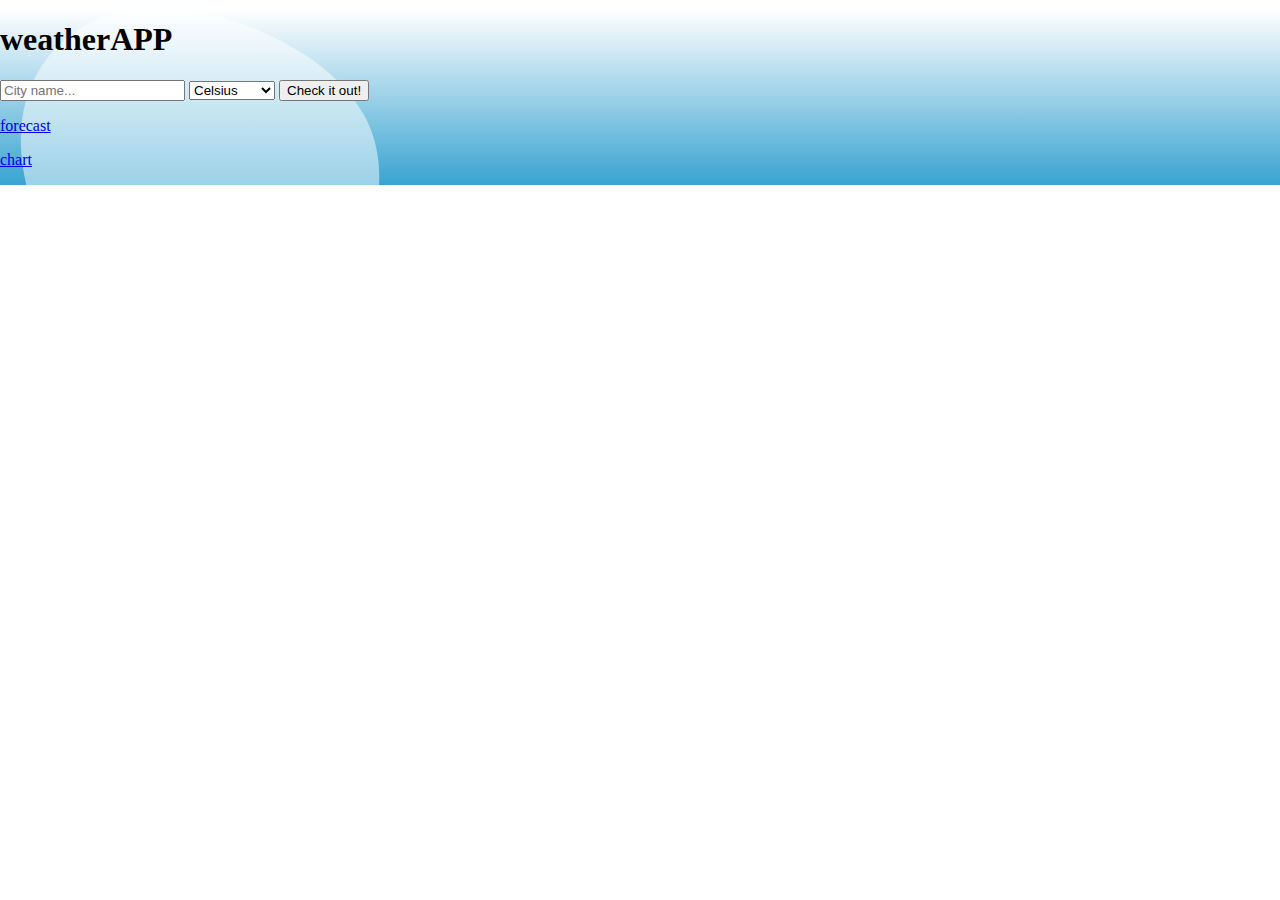
==== index.html @ 72df6079 "commit" ====
<!DOCTYPE html>
<html lang="pl">

<head>
    <meta charset="UTF-8">
    <meta name="viewport" content="width=device-width, initial-scale=1.0">
    <meta http-equiv="X-UA-Compatible" content="ie=edge">
    <title>Forecast with charts.js</title>
    <link rel="stylesheet" href="style.css" type="text/css">
</head>

<body>
    <div class="wrapper">
        <section class="general">
            <header class="site__name">
                <h1 class="name">weatherAPP</h1>
            </header>
            <main>
                <div class="general__wrapper">
                    <div class="city_check_wrapper">
                        <form class="city_check">
                            <input type="text" class="city__name__input" placeholder="City name...">
                            <select name="temps" id="temperature">
                                <option value="metric" disabled selected>Celsius</option>
                                <option value="imperial">Fahrenheit</option>
                                <option value="metric">Celsius</option>
                            </select>
                            <button class="check__it__out" id="check_btn" type="button">Check it out!</button>
                        </form>
                    </div>
                    <section id="current__weather"></section>
                </div>
            </main>
        </section>
        <section class="forecast__and__chart">
            <div class="forecast_information_wrapper">
                <a class="links" href="forecast.html">
                    <p class="forecast_information">
                        forecast
                    </p>
                </a>
            </div>
            <div class="chart_wrapper">
                <a class="links" href="charts.html">
                    <p class="charts_js">
                        chart
                    </p>
                </a>
            </div>
        </section>
    </div>
    <div class="blob">
            <!-- This SVG is from https://codepen.io/Ali_Farooq_/pen/gKOJqx -->
            <svg xmlns:xlink="http://www.w3.org/1999/xlink" version="1.1" xmlns="http://www.w3.org/2000/svg" viewBox="0 0 310 350">
            <path d="M156.4,339.5c31.8-2.5,59.4-26.8,80.2-48.5c28.3-29.5,40.5-47,56.1-85.1c14-34.3,20.7-75.6,2.3-111  c-18.1-34.8-55.7-58-90.4-72.3c-11.7-4.8-24.1-8.8-36.8-11.5l-0.9-0.9l-0.6,0.6c-27.7-5.8-56.6-6-82.4,3c-38.8,13.6-64,48.8-66.8,90.3c-3,43.9,17.8,88.3,33.7,128.8c5.3,13.5,10.4,27.1,14.9,40.9C77.5,309.9,111,343,156.4,339.5z"/>
            </svg>
          </div>
              </div>
    <script src="main.js"></script>
</body>

</html>
---- style.css ----
html{
    background-size: cover;
    background-repeat: no-repeat;
    background-image: linear-gradient(to bottom, rgb(255,255,255) 5%, rgb(56,163,209) 100%);;
}
body{
    height: 100%;
    width: 100%;
    margin: 0;
    padding: 0;
}
/* Media queries for all up to 567px */
@media (max-width: 567px){
    body{
        margin: 0;
        padding: 0;
        font-size: 1.5em;
    }
    
    .site__name{
        display: flex;
        justify-content: center;
        align-items: center;
    }
    .name{
        letter-spacing: .3em;
        padding: 0;
    }
    .city_check{
        margin: 0;
        display: flex;
        padding-top: .5em;
        margin-bottom: .5em;
        justify-content: space-around;
    }
    .city__name__input, .check__it__out{
        border-radius: 25px;
        padding-left: 1em;
        padding-top: .4em;
        padding-bottom: .4em;
        outline: none;
        border: 1px solid rgb(0,0,0);
    }
    .city__name__input{
        width: 10em;
        font-size: .5em;
    }
    .check__it__out{
        margin-left: .2em;
        padding-right: 1em;
        background-color: transparent;
    }
    #temperature{
        width: 8em;
        text-align: center;
    }

    /* Current weather section */

    #current__weather{
        display: grid;
        grid-gap: 0.2em;
        grid-template-columns: 50% 50%;
        text-transform: uppercase;
    }
    .city__name__wrapper{
        grid-column: 1/3;
        background-color: lightcoral;
    }
    .chosen__city,
    .icon_wrapper,
    .temp, .humidity_wrapper,
    .tmin, .tmax,
    .wind_speed_wrapper,
    .pressure_wrapper,
    .forecast_information_wrapper,
    .chart_wrapper{
        display: flex;
        justify-content: center;
        align-items: center;
    }
    .temp_and_icon_wrapper{
        background-color: lightseagreen;
        display: grid;
        grid-template-columns: 50% 50%;
    }
    .icon{
        display: flex;
        justify-content: center;
        height: 80px;
        width: 80px;
    }
    .humidity_wrapper{
        background-color: limegreen;
    }
    .tmax_and_tmin_wrapper{
        grid-column: 1/3;
    }
    .inner_tmin_tmax_wrapper{
        display: grid;
        grid-template-columns: 50% 50%;
        grid-gap: 0.2em;
    }
    .tmin{
        background-color: lightgreen;
    }
    .tmax{
        background-color: lightgreen;
    }
    .wind_speed_wrapper{
        background-color: lightgrey;
    }
    .pressure_wrapper{
        background-color: aquamarine;
    }
    .humidity,
    .tmin,
    .tmax,
    .wind_speed{
        text-align: center;
    }

    /*************************************************************/
    /****************** Forecast and chart links *****************/

    .forecast__and__chart{
        display: grid;
        grid-template-columns: 100%;
        text-transform: uppercase;
        margin-top: 0.2em;
        padding: 0;
    }
    .links{
        text-decoration: none;
        color: inherit;
        cursor: pointer;
    }
    .forecast_information_wrapper{
        background-color: bisque;
    }
    .chart_wrapper{
        background-color: aqua;
        display: none;
    }
}
.blob {
    position: absolute;
    top: 0;
    left: 0;
    fill: rgba(255,255,255,0.5);
    width: 30vmax;
    z-index: -1;
    animation: move 20s ease-in-out infinite;
    transform-origin: 50% 50%;
  }
  
  @keyframes move {
    0%   { transform: scale(1)   translate(10px, -30px); }
    38%  { transform: scale(0.8, 1) translate(80vw, 30vh) rotate(160deg); }
    40%  { transform: scale(0.8, 1) translate(80vw, 30vh) rotate(160deg); }
    78%  { transform: scale(1.3) translate(0vw, 50vh) rotate(-20deg); }
    80%  { transform: scale(1.3) translate(0vw, 50vh) rotate(-20deg); }
    100% { transform: scale(1)   translate(10px, -30px); }
  }
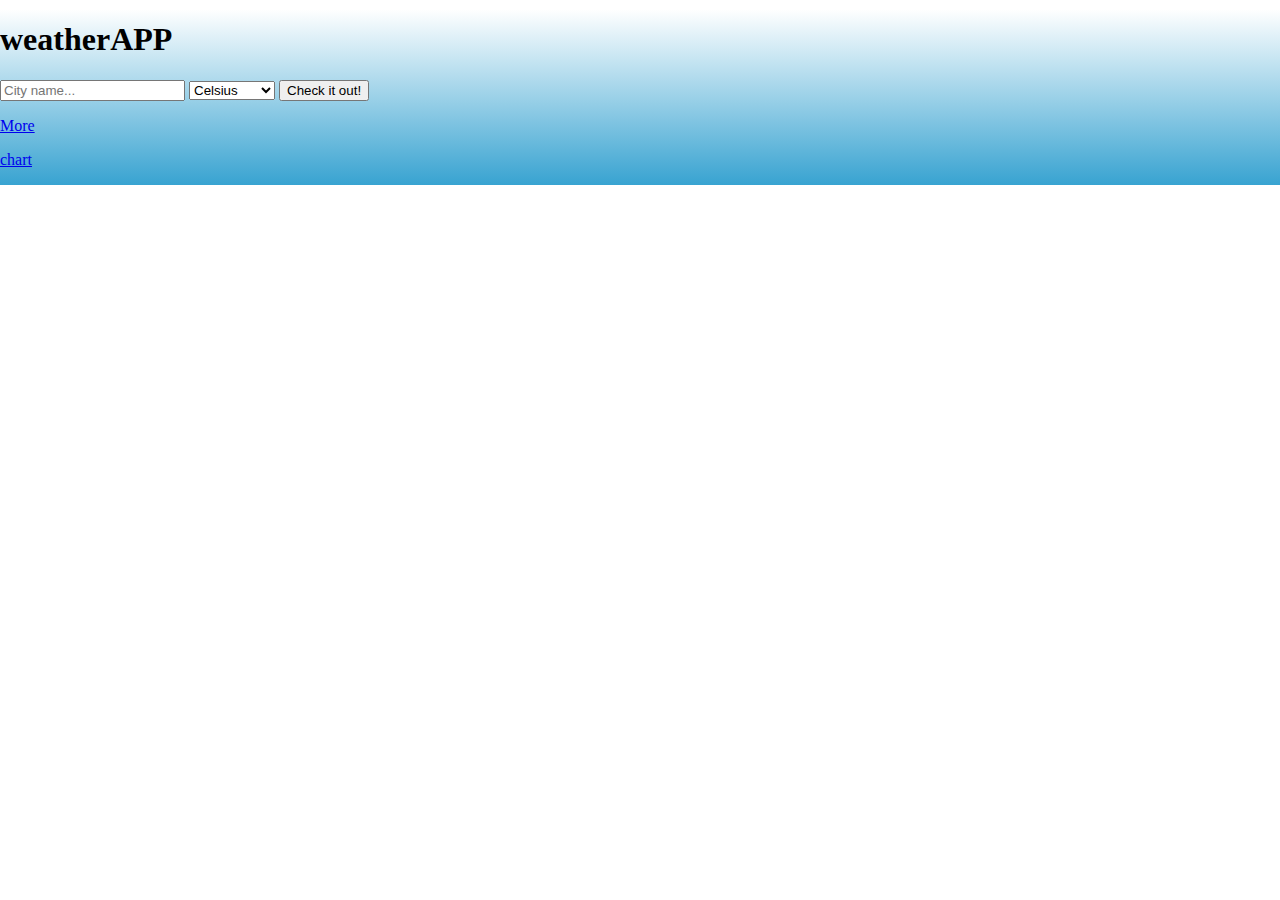
==== commit a93569ac: "Added new file forecasting.js and started setting up forecast page." ====
--- a/index.html
+++ b/index.html
@@ -36,7 +36,7 @@
             <div class="forecast_information_wrapper">
                 <a class="links" href="forecast.html">
                     <p class="forecast_information">
-                        forecast
+                        More
                     </p>
                 </a>
             </div>
@@ -49,13 +49,13 @@
             </div>
         </section>
     </div>
-    <div class="blob">
-            <!-- This SVG is from https://codepen.io/Ali_Farooq_/pen/gKOJqx -->
+    <!-- I don't need if I need it... -->
+    <!-- <div class="blob">
             <svg xmlns:xlink="http://www.w3.org/1999/xlink" version="1.1" xmlns="http://www.w3.org/2000/svg" viewBox="0 0 310 350">
             <path d="M156.4,339.5c31.8-2.5,59.4-26.8,80.2-48.5c28.3-29.5,40.5-47,56.1-85.1c14-34.3,20.7-75.6,2.3-111  c-18.1-34.8-55.7-58-90.4-72.3c-11.7-4.8-24.1-8.8-36.8-11.5l-0.9-0.9l-0.6,0.6c-27.7-5.8-56.6-6-82.4,3c-38.8,13.6-64,48.8-66.8,90.3c-3,43.9,17.8,88.3,33.7,128.8c5.3,13.5,10.4,27.1,14.9,40.9C77.5,309.9,111,343,156.4,339.5z"/>
             </svg>
           </div>
-              </div>
+              </div> -->
     <script src="main.js"></script>
 </body>
 
--- a/style.css
+++ b/style.css
@@ -49,6 +49,7 @@
         margin-left: .2em;
         padding-right: 1em;
         background-color: transparent;
+        font-weight: bold;
     }
     #temperature{
         width: 8em;
@@ -65,7 +66,7 @@
     }
     .city__name__wrapper{
         grid-column: 1/3;
-        background-color: lightcoral;
+        background-color: rgba(165, 193, 253, 0.5);;
     }
     .chosen__city,
     .icon_wrapper,
@@ -79,8 +80,15 @@
         justify-content: center;
         align-items: center;
     }
+    .temp_and_icon_wrapper,
+    .humidity_wrapper,
+    .tmax_and_tmin_wrapper,
+    .pressure_wrapper,
+    .wind_speed_wrapper{
+        background-color: rgba(255, 255, 255, 0.5);
+
+    }
     .temp_and_icon_wrapper{
-        background-color: lightseagreen;
         display: grid;
         grid-template-columns: 50% 50%;
     }
@@ -90,9 +98,6 @@
         height: 80px;
         width: 80px;
     }
-    .humidity_wrapper{
-        background-color: limegreen;
-    }
     .tmax_and_tmin_wrapper{
         grid-column: 1/3;
     }
@@ -100,18 +105,6 @@
         display: grid;
         grid-template-columns: 50% 50%;
         grid-gap: 0.2em;
-    }
-    .tmin{
-        background-color: lightgreen;
-    }
-    .tmax{
-        background-color: lightgreen;
-    }
-    .wind_speed_wrapper{
-        background-color: lightgrey;
-    }
-    .pressure_wrapper{
-        background-color: aquamarine;
     }
     .humidity,
     .tmin,
@@ -136,18 +129,21 @@
         cursor: pointer;
     }
     .forecast_information_wrapper{
-        background-color: bisque;
+        background-color: rgba(56,163,209, 0.5);
     }
     .chart_wrapper{
         background-color: aqua;
         display: none;
     }
 }
-.blob {
+/******************** ANIMATIONS BELOW ****************************/
+/******************* Background blob animation *******************/
+/**************** I don't know if I need it... *******************/
+/* .blob {
     position: absolute;
     top: 0;
     left: 0;
-    fill: rgba(255,255,255,0.5);
+    fill: rgba(255,255,255,0.2);
     width: 30vmax;
     z-index: -1;
     animation: move 20s ease-in-out infinite;
@@ -156,9 +152,10 @@
   
   @keyframes move {
     0%   { transform: scale(1)   translate(10px, -30px); }
-    38%  { transform: scale(0.8, 1) translate(80vw, 30vh) rotate(160deg); }
-    40%  { transform: scale(0.8, 1) translate(80vw, 30vh) rotate(160deg); }
-    78%  { transform: scale(1.3) translate(0vw, 50vh) rotate(-20deg); }
-    80%  { transform: scale(1.3) translate(0vw, 50vh) rotate(-20deg); }
+    38%  { transform: scale(0.6, 1) translate(80vw, 30vh) rotate(160deg); }
+    40%  { transform: scale(0.6, 1) translate(80vw, 30vh) rotate(160deg); }
+    78%  { transform: scale(1.8) translate(0vw, 50vh) rotate(-20deg); }
+    80%  { transform: scale(1.8) translate(0vw, 50vh) rotate(-20deg); }
     100% { transform: scale(1)   translate(10px, -30px); }
-  }+  } */
+  /******************************************************************/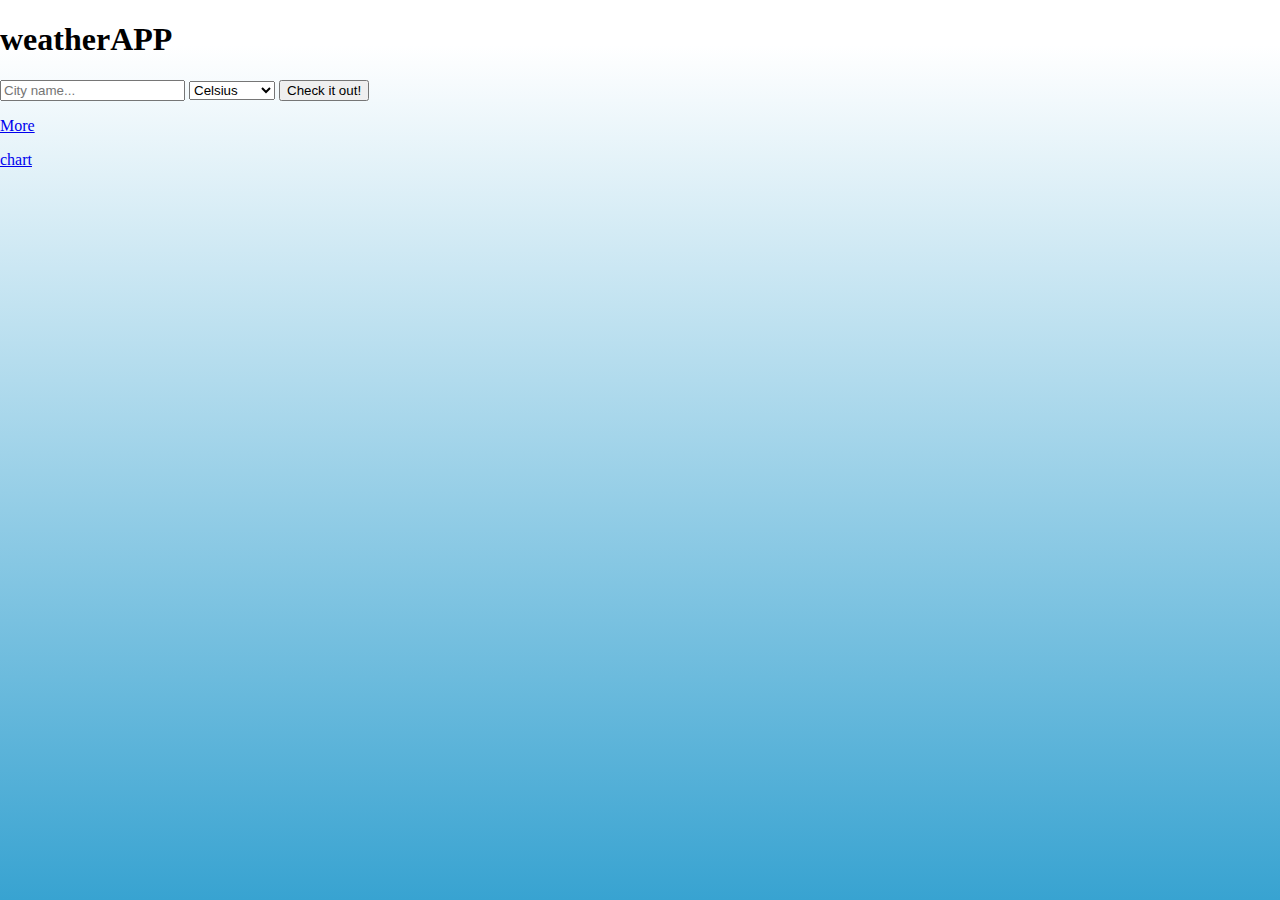
==== commit 7fefa3f7: "suggestions v0.1" ====
--- a/index.html
+++ b/index.html
@@ -1,62 +1,62 @@
 <!DOCTYPE html>
 <html lang="pl">
+    <head>
+        <meta charset="UTF-8">
+        <meta name="viewport" content="width=device-width, initial-scale=1.0">
+        <meta http-equiv="X-UA-Compatible" content="ie=edge">
+        <title>Forecast with charts.js</title>
+        <link rel="stylesheet" href="style.css" type="text/css">
+    </head>
+    <body class="wrapper">
+        <header class="header">
+            <h1 class="header__title">weatherAPP</h1>
+        </header>
+        <main class="forecast">
+            <section class="forecast__selection">
+                <form>
+                    <!-- a gdzie label? -->
+                    <input type="text" class="forecast__city-input" placeholder="City name..."/>
+                    <!-- a gdzie label? -->
+                    <select name="temps" id="temperature"/>
+                        <option value="metric" disabled selected>Celsius</option>
+                        <option value="imperial">Fahrenheit</option>
+                        <option value="metric">Celsius</option>
+                    </select>
+                    <button class="forecast__button" id="check_btn" type="button">Check it out!</button>
+                </form>
+            </section>
+            <section class="forecast__information information" id="current__weather">
+            <!--
+                i tutaj 
+                -->
+                <div class="information__city-name"></div>
+                <div class="information__temp-and-icon"></div>
+                <div class="information__humidity"></div>
+                <div class="information__temperature">
+                    <div class="information__temperature-max"></div>
+                    <div class="information__temperature-min"></div>
+                </div>
+                <div class="information__pressure"></div>
+                <div class="information__wind-speed"></div>
 
-<head>
-    <meta charset="UTF-8">
-    <meta name="viewport" content="width=device-width, initial-scale=1.0">
-    <meta http-equiv="X-UA-Compatible" content="ie=edge">
-    <title>Forecast with charts.js</title>
-    <link rel="stylesheet" href="style.css" type="text/css">
-</head>
-
-<body>
-    <div class="wrapper">
-        <section class="general">
-            <header class="site__name">
-                <h1 class="name">weatherAPP</h1>
-            </header>
-            <main>
-                <div class="general__wrapper">
-                    <div class="city_check_wrapper">
-                        <form class="city_check">
-                            <input type="text" class="city__name__input" placeholder="City name...">
-                            <select name="temps" id="temperature">
-                                <option value="metric" disabled selected>Celsius</option>
-                                <option value="imperial">Fahrenheit</option>
-                                <option value="metric">Celsius</option>
-                            </select>
-                            <button class="check__it__out" id="check_btn" type="button">Check it out!</button>
-                        </form>
-                    </div>
-                    <section id="current__weather"></section>
-                </div>
-            </main>
-        </section>
-        <section class="forecast__and__chart">
-            <div class="forecast_information_wrapper">
+                <!--
+             -->
+            </section>
+            <div class="forecast__more">
                 <a class="links" href="forecast.html">
                     <p class="forecast_information">
                         More
                     </p>
                 </a>
             </div>
-            <div class="chart_wrapper">
-                <a class="links" href="charts.html">
+            <a class="links" href="charts.html">
+                <div class="chart_wrapper">
                     <p class="charts_js">
                         chart
                     </p>
-                </a>
-            </div>
-        </section>
-    </div>
-    <!-- I don't need if I need it... -->
-    <!-- <div class="blob">
-            <svg xmlns:xlink="http://www.w3.org/1999/xlink" version="1.1" xmlns="http://www.w3.org/2000/svg" viewBox="0 0 310 350">
-            <path d="M156.4,339.5c31.8-2.5,59.4-26.8,80.2-48.5c28.3-29.5,40.5-47,56.1-85.1c14-34.3,20.7-75.6,2.3-111  c-18.1-34.8-55.7-58-90.4-72.3c-11.7-4.8-24.1-8.8-36.8-11.5l-0.9-0.9l-0.6,0.6c-27.7-5.8-56.6-6-82.4,3c-38.8,13.6-64,48.8-66.8,90.3c-3,43.9,17.8,88.3,33.7,128.8c5.3,13.5,10.4,27.1,14.9,40.9C77.5,309.9,111,343,156.4,339.5z"/>
-            </svg>
-          </div>
-              </div> -->
-    <script src="main.js"></script>
-</body>
-
-</html>+                </div>
+            </a>
+        </main>
+        <script src="main.js"></script>
+    </body>
+</html>
--- a/style.css
+++ b/style.css
@@ -1,7 +1,7 @@
 html{
-    background-size: cover;
     background-repeat: no-repeat;
-    background-image: linear-gradient(to bottom, rgb(255,255,255) 5%, rgb(56,163,209) 100%);;
+    background-image: linear-gradient(to bottom, rgb(255,255,255) 5%, rgb(56,163,209) 100%);
+    background-attachment: fixed;
 }
 body{
     height: 100%;
@@ -35,7 +35,7 @@
     }
     .city__name__input, .check__it__out{
         border-radius: 25px;
-        padding-left: 1em;
+        padding-left: .8em;
         padding-top: .4em;
         padding-bottom: .4em;
         outline: none;
@@ -66,7 +66,7 @@
     }
     .city__name__wrapper{
         grid-column: 1/3;
-        background-color: rgba(165, 193, 253, 0.5);;
+        background-color: rgba(165, 193, 253, 0.5);
     }
     .chosen__city,
     .icon_wrapper,
@@ -125,6 +125,7 @@
     }
     .links{
         text-decoration: none;
+        text-align: center;
         color: inherit;
         cursor: pointer;
     }
@@ -135,27 +136,4 @@
         background-color: aqua;
         display: none;
     }
-}
-/******************** ANIMATIONS BELOW ****************************/
-/******************* Background blob animation *******************/
-/**************** I don't know if I need it... *******************/
-/* .blob {
-    position: absolute;
-    top: 0;
-    left: 0;
-    fill: rgba(255,255,255,0.2);
-    width: 30vmax;
-    z-index: -1;
-    animation: move 20s ease-in-out infinite;
-    transform-origin: 50% 50%;
-  }
-  
-  @keyframes move {
-    0%   { transform: scale(1)   translate(10px, -30px); }
-    38%  { transform: scale(0.6, 1) translate(80vw, 30vh) rotate(160deg); }
-    40%  { transform: scale(0.6, 1) translate(80vw, 30vh) rotate(160deg); }
-    78%  { transform: scale(1.8) translate(0vw, 50vh) rotate(-20deg); }
-    80%  { transform: scale(1.8) translate(0vw, 50vh) rotate(-20deg); }
-    100% { transform: scale(1)   translate(10px, -30px); }
-  } */
-  /******************************************************************/+}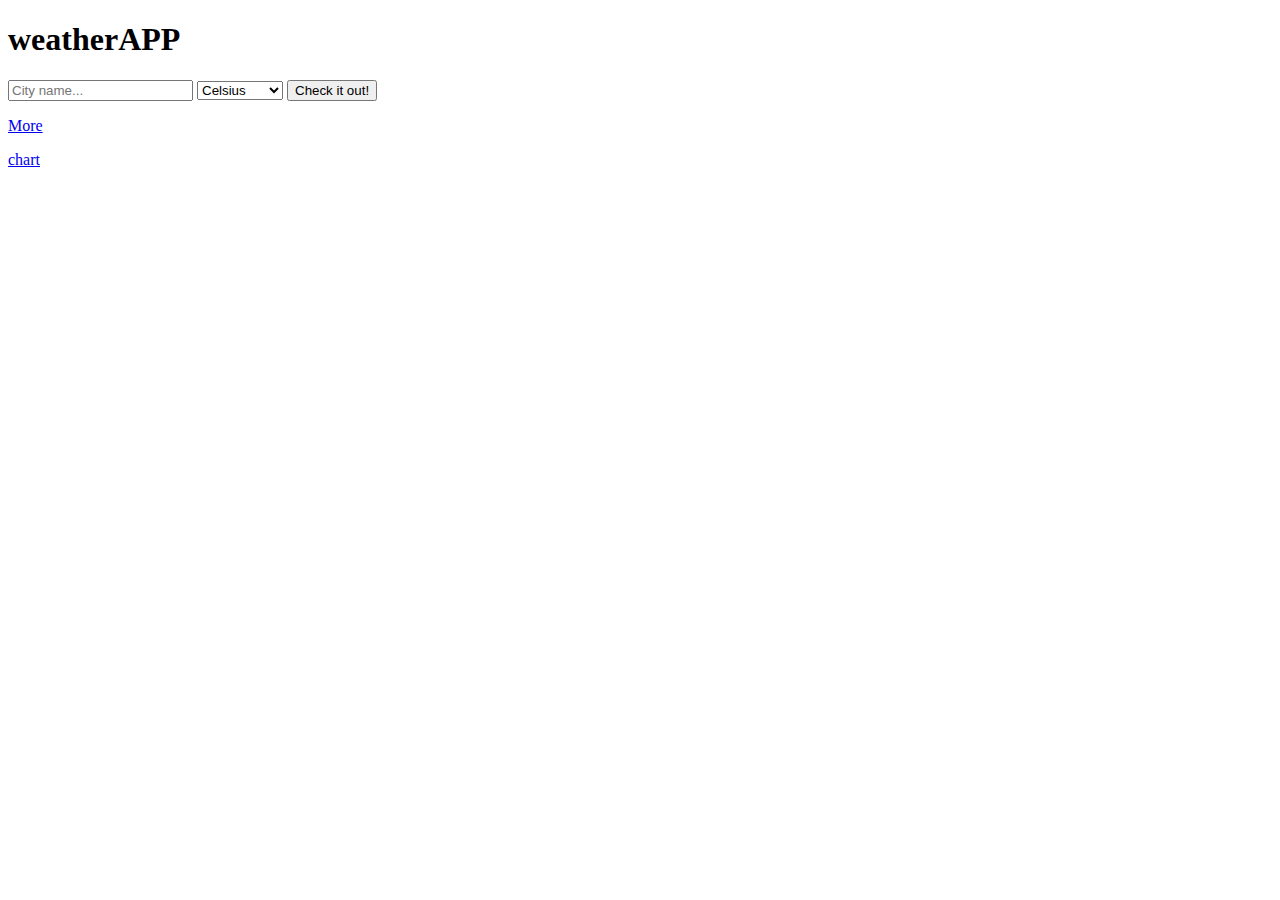
==== commit beb35358: "Added div with gradient background to fix mobile issue" ====
--- a/index.html
+++ b/index.html
@@ -1,54 +1,51 @@
 <!DOCTYPE html>
 <html lang="pl">
-    <head>
-        <meta charset="UTF-8">
-        <meta name="viewport" content="width=device-width, initial-scale=1.0">
-        <meta http-equiv="X-UA-Compatible" content="ie=edge">
-        <title>Forecast with charts.js</title>
-        <link rel="stylesheet" href="style.css" type="text/css">
-    </head>
-    <body class="wrapper">
-        <header class="header">
-            <h1 class="header__title">weatherAPP</h1>
-        </header>
-        <main class="forecast">
-            <section class="forecast__selection">
-                <form>
-                    <!-- a gdzie label? -->
-                    <input type="text" class="forecast__city-input" placeholder="City name..."/>
-                    <!-- a gdzie label? -->
-                    <select name="temps" id="temperature"/>
-                        <option value="metric" disabled selected>Celsius</option>
-                        <option value="imperial">Fahrenheit</option>
-                        <option value="metric">Celsius</option>
-                    </select>
-                    <button class="forecast__button" id="check_btn" type="button">Check it out!</button>
-                </form>
-            </section>
-            <section class="forecast__information information" id="current__weather">
-            <!--
-                i tutaj 
-                -->
-                <div class="information__city-name"></div>
-                <div class="information__temp-and-icon"></div>
-                <div class="information__humidity"></div>
-                <div class="information__temperature">
-                    <div class="information__temperature-max"></div>
-                    <div class="information__temperature-min"></div>
+
+<head>
+    <meta charset="UTF-8">
+    <meta name="viewport" content="width=device-width, initial-scale=1.0">
+    <meta http-equiv="X-UA-Compatible" content="ie=edge">
+    <title>Forecast with charts.js</title>
+    <link rel="stylesheet" href="style.css" type="text/css">
+</head>
+
+<body>
+    <!-- Below div is for fixed background image on mobile only -->
+    <div class="background"></div>
+    <!-- Above div is for fixed background image on mobile only -->
+    <div class="wrapper">
+        <section class="general">
+            <header class="site__name">
+                <h1 class="name">weatherAPP</h1>
+            </header>
+            <main>
+                    <div class="city_check_wrapper">
+                        <form class="city_check">
+                            <label for="city__name">
+                            <input id="city__name"type="text" class="city__name__input" placeholder="City name...">
+                            </label>
+                            <select name="temps" id="temperature">
+                                <option value="metric" disabled selected>Celsius</option>
+                                <option value="imperial">Fahrenheit</option>
+                                <option value="metric">Celsius</option>
+                            </select>
+                            <button class="check__it__out" id="check_btn" type="button">Check it out!</button>
+                        </form>
+                    </div>
+                <div class="general__wrapper">
+                    <section id="current__weather"></section>
                 </div>
-                <div class="information__pressure"></div>
-                <div class="information__wind-speed"></div>
+            </main>
+        </section>
+        <section class="forecast__and__chart">
+            <a class="links" href="forecast.html">
+                <div class="forecast_information_wrapper">
 
-                <!--
-             -->
-            </section>
-            <div class="forecast__more">
-                <a class="links" href="forecast.html">
                     <p class="forecast_information">
                         More
                     </p>
-                </a>
-            </div>
+                </div>
+            </a>
             <a class="links" href="charts.html">
                 <div class="chart_wrapper">
                     <p class="charts_js">
@@ -56,7 +53,9 @@
                     </p>
                 </div>
             </a>
-        </main>
-        <script src="main.js"></script>
-    </body>
-</html>
+        </section>
+    </div>
+    <script src="main.js"></script>
+</body>
+
+</html>--- a/style.css
+++ b/style.css
@@ -1,17 +1,26 @@
-html{
-    background-repeat: no-repeat;
-    background-image: linear-gradient(to bottom, rgb(255,255,255) 5%, rgb(56,163,209) 100%);
-    background-attachment: fixed;
-}
-body{
-    height: 100%;
-    width: 100%;
-    margin: 0;
-    padding: 0;
-}
 /* Media queries for all up to 567px */
 @media (max-width: 567px){
+    /* Below class is ONLY for mobile background fixed image!!! */
+    .background{
+        background-image: linear-gradient(to bottom, rgb(255,255,255) 5%, rgb(56,163,209) 100%);
+        background-repeat: no-repeat;
+        background-size: cover;
+        position: fixed;
+        z-index: -1;
+        top: 0;
+        left: 0;
+        width: 100%;
+        height: 100%;
+    }
+    /* Above class is ONLY for mobile background fixed image!!! */
+    
     body{
+        /* background-image: linear-gradient(to bottom, rgb(255,255,255) 5%, rgb(56,163,209) 100%);
+        background-repeat: no-repeat;
+        background-size: cover;
+        z-index: -9999; */
+        width: 100%;
+        height: 100%;
         margin: 0;
         padding: 0;
         font-size: 1.5em;
@@ -60,8 +69,10 @@
 
     #current__weather{
         display: grid;
+        /* Grid gap makes it wooble on mobile - have to fix this later */
         grid-gap: 0.2em;
-        grid-template-columns: 50% 50%;
+        grid-template-columns: 49% 49%;
+        justify-content: center;
         text-transform: uppercase;
     }
     .city__name__wrapper{
@@ -104,7 +115,6 @@
     .inner_tmin_tmax_wrapper{
         display: grid;
         grid-template-columns: 50% 50%;
-        grid-gap: 0.2em;
     }
     .humidity,
     .tmin,
@@ -130,7 +140,7 @@
         cursor: pointer;
     }
     .forecast_information_wrapper{
-        background-color: rgba(56,163,209, 0.5);
+        background-color: rgba(56,163,209, 0.2);
     }
     .chart_wrapper{
         background-color: aqua;
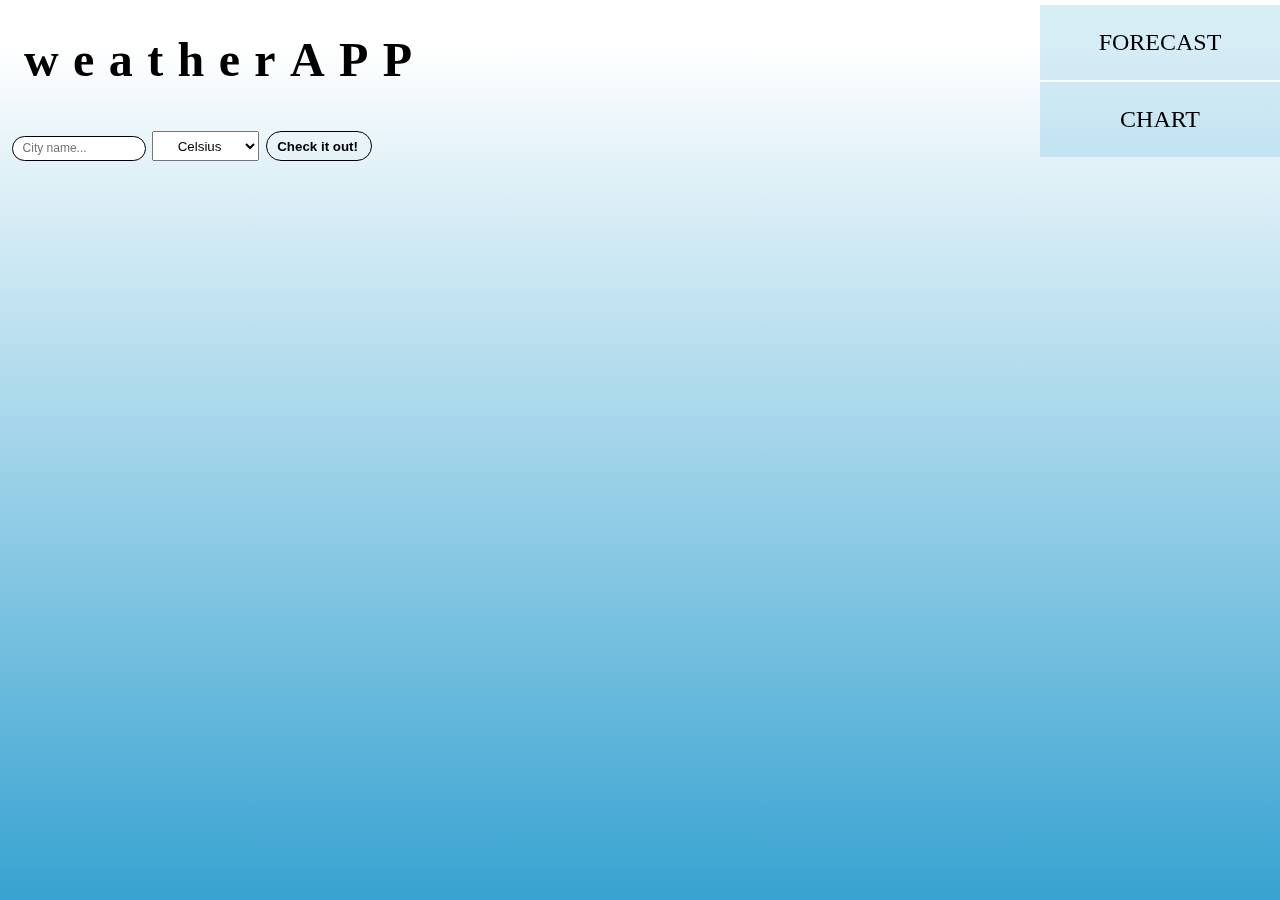
==== commit 8257d182: "Added 'go top' button, made minor changes in display" ====
--- a/index.html
+++ b/index.html
@@ -42,7 +42,7 @@
                 <div class="forecast_information_wrapper">
 
                     <p class="forecast_information">
-                        More
+                        Forecast
                     </p>
                 </div>
             </a>
@@ -54,6 +54,7 @@
                 </div>
             </a>
         </section>
+
     </div>
     <script src="main.js"></script>
 </body>
--- a/style.css
+++ b/style.css
@@ -132,6 +132,9 @@
         text-transform: uppercase;
         margin-top: 0.2em;
         padding: 0;
+        position: fixed;
+        bottom: 0;
+        width: 100%;
     }
     .links{
         text-decoration: none;
@@ -146,4 +149,306 @@
         background-color: aqua;
         display: none;
     }
+}
+    /* Media queries for min. device width of 568px */
+
+    @media (min-width: 568px) and (max-width: 1024px){
+           /* Below class is ONLY for mobile background fixed image!!! */
+    .background{
+        background-image: linear-gradient(to bottom, rgb(255,255,255) 5%, rgb(56,163,209) 100%);
+        background-repeat: no-repeat;
+        background-size: cover;
+        position: fixed;
+        z-index: -1;
+        top: 0;
+        left: 0;
+        width: 100%;
+        height: 100%;
+    }
+    /* Above class is ONLY for mobile background fixed image!!! */
+    
+    body{
+        width: 100%;
+        height: 100%;
+        margin: 0;
+        padding: 0;
+        font-size: 1.5em;
+    }
+    
+    .site__name{
+        display: flex;
+        justify-content: center;
+        align-items: center;
+    }
+    .name{
+        letter-spacing: .3em;
+        padding: 0;
+    }
+    .city_check{
+        margin: 0;
+        display: flex;
+        padding-top: .5em;
+        margin-bottom: .5em;
+        justify-content: space-around;
+    }
+    .city__name__input, .check__it__out{
+        border-radius: 25px;
+        padding-left: .8em;
+        padding-top: .4em;
+        padding-bottom: .4em;
+        outline: none;
+        border: 1px solid rgb(0,0,0);
+    }
+    .city__name__input{
+        width: 10em;
+        font-size: .5em;
+    }
+    .check__it__out{
+        margin-left: .2em;
+        padding-right: 1em;
+        background-color: transparent;
+        font-weight: bold;
+    }
+    #temperature{
+        width: 8em;
+        text-align: center;
+    }
+
+    /* Current weather section */
+
+    #current__weather{
+        display: grid;
+        /* Grid gap makes it wooble on mobile - have to fix this later */
+        grid-template-columns: 49% 49%;
+        grid-gap: .2em;
+        justify-content: center;
+        text-transform: uppercase;
+    }
+    .city__name__wrapper{
+        grid-column: 1/3;
+        background-color: rgba(165, 193, 253, 0.5);
+    }
+    .chosen__city,
+    .icon_wrapper,
+    .temp, .humidity_wrapper,
+    .tmin, .tmax,
+    .wind_speed_wrapper,
+    .pressure_wrapper,
+    .forecast_information_wrapper,
+    .chart_wrapper{
+        display: flex;
+        justify-content: center;
+        align-items: center;
+    }
+    .temp_and_icon_wrapper,
+    .humidity_wrapper,
+    .tmax_and_tmin_wrapper,
+    .pressure_wrapper,
+    .wind_speed_wrapper{
+        background-color: rgba(255, 255, 255, 0.5);
+
+    }
+    .temp_and_icon_wrapper{
+        display: grid;
+        grid-template-columns: 50% 50%;
+    }
+    .icon{
+        display: flex;
+        justify-content: center;
+        height: 80px;
+        width: 80px;
+    }
+    .tmax_and_tmin_wrapper{
+        grid-column: 1/3;
+    }
+    .inner_tmin_tmax_wrapper{
+        display: grid;
+        grid-template-columns: 50% 50%;
+    }
+    .humidity,
+    .tmin,
+    .tmax,
+    .wind_speed{
+        text-align: center;
+    } 
+
+    /*************************************************************/
+    /****************** Forecast and chart links *****************/
+
+    .forecast__and__chart{
+        display: grid;
+        grid-template-columns: 100%;
+        text-transform: uppercase;
+        margin-top: 0.2em;
+        padding: 0;
+        position: fixed;
+        bottom: 0;
+        width: 100%;
+    }
+    .links{
+        text-decoration: none;
+        text-align: center;
+        color: inherit;
+        cursor: pointer;
+    }
+    .forecast_information_wrapper{
+        background-color: rgba(56,163,209, 0.2);
+    }
+    .chart_wrapper{
+        background-color: aqua;
+        display: none;
+    }
+}
+
+/* Media queries for min. device width of 1025px. */
+
+@media (min-width: 1025px){
+    /* Below class is ONLY for mobile background fixed image!!! */
+    .background{
+        background-image: linear-gradient(to bottom, rgb(255,255,255) 5%, rgb(56,163,209) 100%);
+        background-repeat: no-repeat;
+        background-size: cover;
+        position: fixed;
+        z-index: -1;
+        top: 0;
+        left: 0;
+        width: 100%;
+        height: 100%;
+    }
+    /* Above class is ONLY for mobile background fixed image!!! */
+    
+    body{
+        width: 100%;
+        height: 100%;
+        margin: 0;
+        padding: 0;
+        font-size: 1.5em;
+    }
+    .wrapper{
+        display: grid;
+        grid-template-columns: 60% 40%;
+
+    }
+    .site__name{
+        display: flex;
+        justify-content: left;
+        align-items: center;
+        margin: 0 0 0 1em;
+    }
+    .name{
+        letter-spacing: .3em;
+        padding: 0;
+    }
+    .city_check{
+        margin: 0;
+        display: flex;
+        padding: .5em;
+        margin-bottom: .5em;
+    }
+    .city__name__input, .check__it__out{
+        border-radius: 25px;
+        padding-left: .8em;
+        padding-top: .4em;
+        padding-bottom: .4em;
+        outline: none;
+        border: 1px solid rgb(0,0,0);
+    }
+    .city__name__input{
+        width: 10em;
+        font-size: .5em;
+    }
+    .check__it__out{
+        padding-right: 1em;
+        background-color: transparent;
+        font-weight: bold;
+    }
+    #temperature{
+        width: 8em;
+        text-align: center;
+        margin: 0 0.5em 0 0.5em;
+    }
+
+    /* Current weather section */
+
+    #current__weather{
+        display: grid;
+        /* Grid gap makes it wooble on mobile - have to fix this later */
+        grid-template-columns: 49% 49%;
+        grid-gap: .2em;
+        justify-content: center;
+        text-transform: uppercase;
+    }
+    .city__name__wrapper{
+        grid-column: 1/3;
+        background-color: rgba(165, 193, 253, 0.5);
+    }
+    .chosen__city,
+    .icon_wrapper,
+    .temp, .humidity_wrapper,
+    .tmin, .tmax,
+    .wind_speed_wrapper,
+    .pressure_wrapper,
+    .forecast_information_wrapper,
+    .chart_wrapper{
+        display: flex;
+        justify-content: center;
+        align-items: center;
+    }
+    .temp_and_icon_wrapper,
+    .humidity_wrapper,
+    .tmax_and_tmin_wrapper,
+    .pressure_wrapper,
+    .wind_speed_wrapper{
+        background-color: rgba(255, 255, 255, 0.5);
+
+    }
+    .temp_and_icon_wrapper{
+        display: grid;
+        grid-template-columns: 50% 50%;
+    }
+    .icon{
+        display: flex;
+        justify-content: center;
+        height: 80px;
+        width: 80px;
+    }
+    .tmax_and_tmin_wrapper{
+        grid-column: 1/3;
+    }
+    .inner_tmin_tmax_wrapper{
+        display: grid;
+        grid-template-columns: 50% 50%;
+    }
+    .humidity,
+    .tmin,
+    .tmax,
+    .wind_speed{
+        text-align: center;
+    } 
+
+    /*************************************************************/
+    /****************** Forecast and chart links *****************/
+
+    .forecast__and__chart{
+        text-transform: uppercase;
+        margin-top: 0.2em;
+        padding: 0;
+        position: absolute;
+        top: 0;
+        right: 0;
+        width: 10em;
+    }
+    .links{
+        text-decoration: none;
+        text-align: center;
+        color: inherit;
+        cursor: pointer;
+    }
+    .forecast_information_wrapper{
+        background-color: rgba(56,163,209, 0.2);
+        margin-bottom: .1em;
+    }
+    .chart_wrapper{
+        background-color: rgba(56,163,209, 0.2);        
+    }
 }